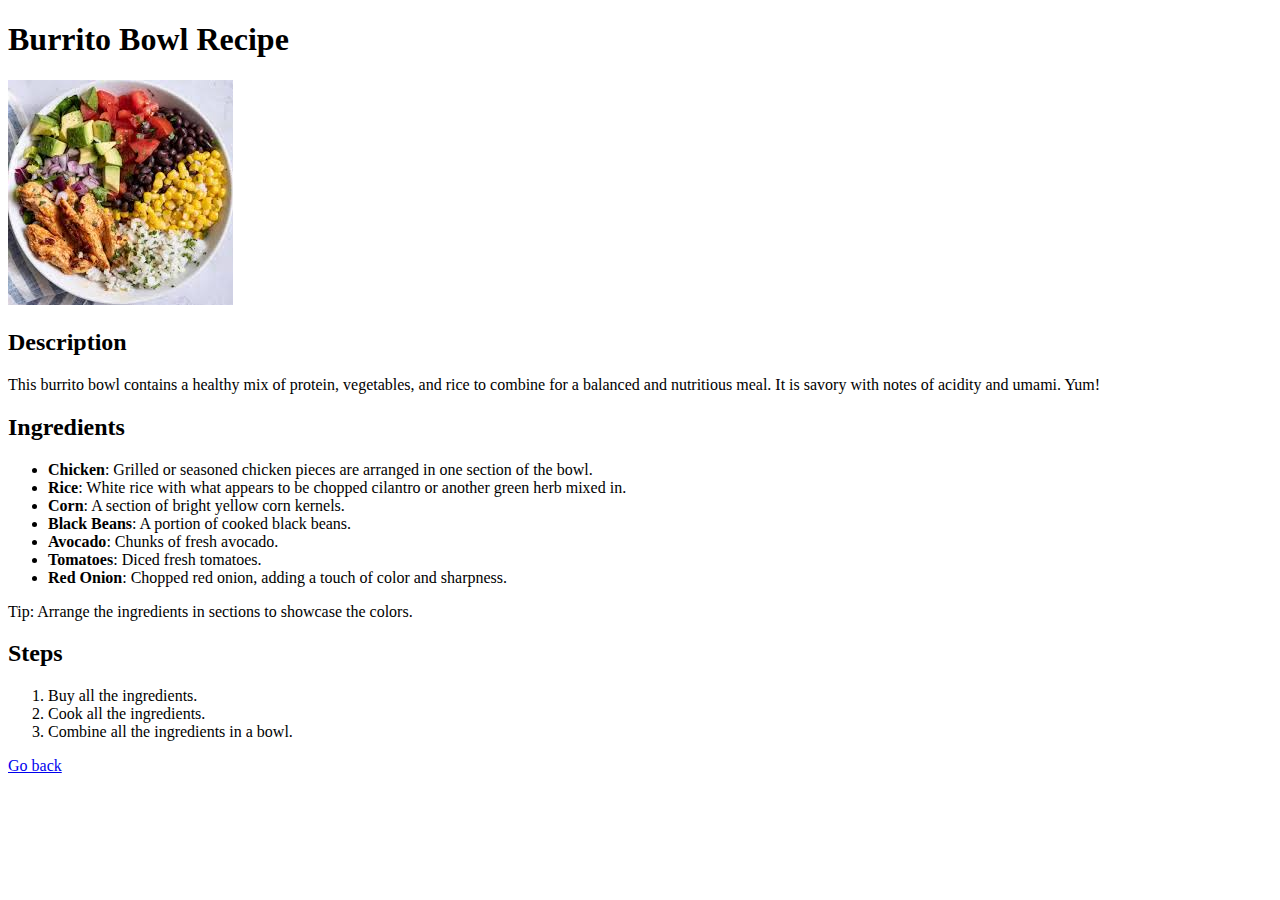
==== recipes/burrito-bowl.html @ 83591e8d "Adding README.md, index.html, and all recipes with images" ====
<!DOCTYPE html>
<html lang="en">
<head>
    <meta charset="UTF-8">
    <meta name="viewport" content="width=device-width, initial-scale=1.0">
    <title>Burrito Bowl Recipe</title>
</head>
<body>
    <h1>Burrito Bowl Recipe</h1>
    <img src="../images/burrito-bowl.jpeg" alt="Burrito Bowl">
    <h2>Description</h2>
    <p>This burrito bowl contains a healthy mix of protein, vegetables,
        and rice to combine for a balanced and nutritious meal. It is
        savory with notes of acidity and umami. Yum!
    </p>
    <h2>Ingredients</h2>
    <ul>
        <li><strong>Chicken</strong>: Grilled or seasoned chicken pieces are arranged in one section of the bowl.</li>
        <li><strong>Rice</strong>: White rice with what appears to be chopped cilantro or another green herb mixed in.</li>
        <li><strong>Corn</strong>: A section of bright yellow corn kernels.</li>
        <li><strong>Black Beans</strong>: A portion of cooked black beans.</li>
        <li><strong>Avocado</strong>: Chunks of fresh avocado.</li>
        <li><strong>Tomatoes</strong>: Diced fresh tomatoes.</li>
        <li><strong>Red Onion</strong>: Chopped red onion, adding a touch of color and sharpness.</li>
    </ul>
    <p>Tip: Arrange the ingredients in sections to showcase the colors.</p>
    <h2>Steps</h2>
    <ol>
        <li>Buy all the ingredients.</li>
        <li>Cook all the ingredients.</li>
        <li>Combine all the ingredients in a bowl.</li>
    </ol>
    <a href="../index.html">Go back</a>
</body>
</html>
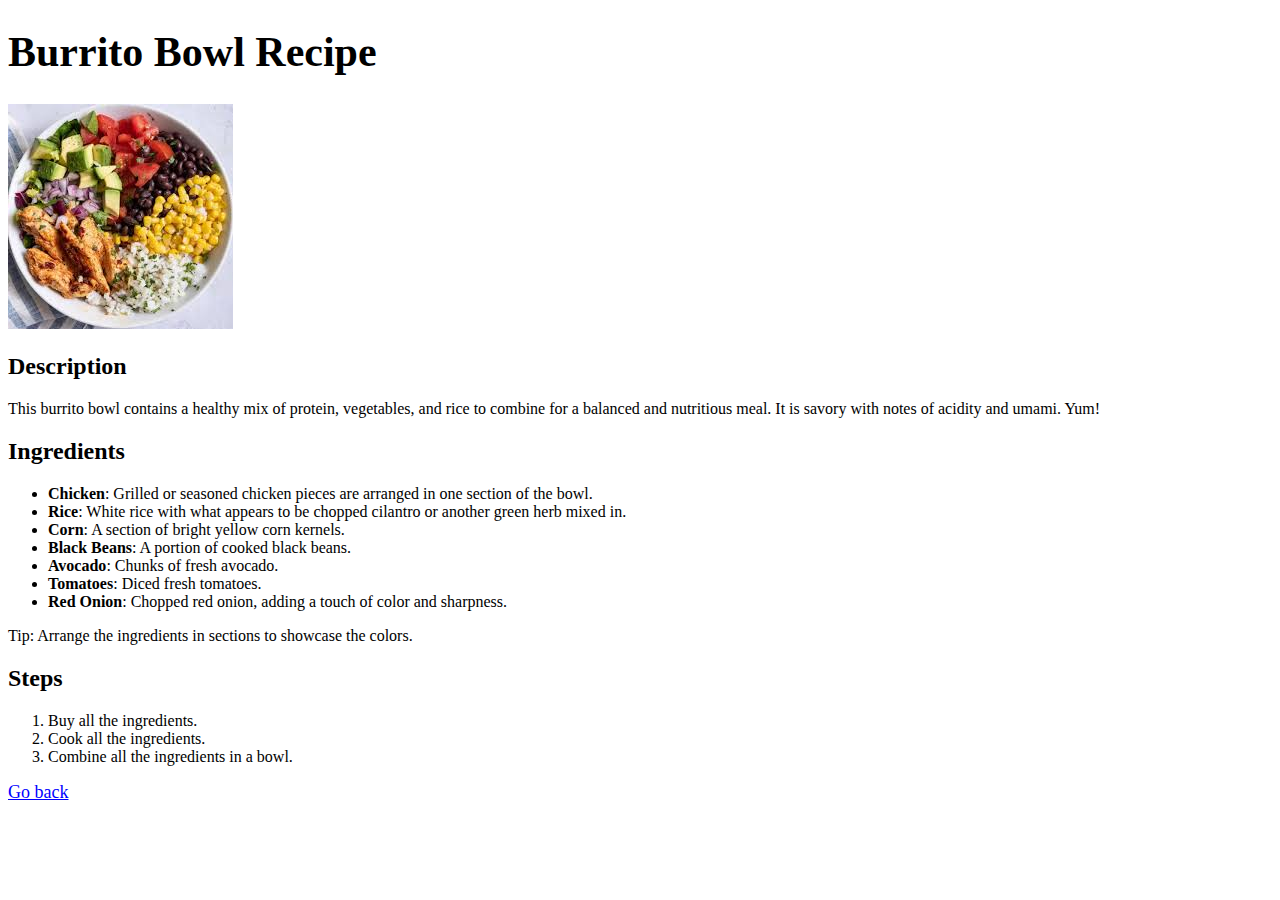
==== commit fc643aa5: "Removed color, return to cleaner look" ====
--- a/recipes/burrito-bowl.html
+++ b/recipes/burrito-bowl.html
@@ -4,9 +4,10 @@
     <meta charset="UTF-8">
     <meta name="viewport" content="width=device-width, initial-scale=1.0">
     <title>Burrito Bowl Recipe</title>
+    <link rel="stylesheet" href="../styles.css">
 </head>
 <body>
-    <h1>Burrito Bowl Recipe</h1>
+    <h1 class="header">Burrito Bowl Recipe</h1>
     <img src="../images/burrito-bowl.jpeg" alt="Burrito Bowl">
     <h2>Description</h2>
     <p>This burrito bowl contains a healthy mix of protein, vegetables,
@@ -30,6 +31,6 @@
         <li>Cook all the ingredients.</li>
         <li>Combine all the ingredients in a bowl.</li>
     </ol>
-    <a href="../index.html">Go back</a>
+    <a class="button" href="../index.html">Go back</a>
 </body>
 </html>--- a/styles.css
+++ b/styles.css
@@ -0,0 +1,22 @@
+ .header {
+    font-size: 42px;
+    font-family: Cochin, "Times New Roman", serif;
+    color: black;
+ }
+
+ div {
+    color: black;
+    font-size: 24px;
+    font-family: Cochin, "Times New Roman", serif;
+ }
+
+ body {
+    color: black;
+    font-family: Cochin, "Times New Roman", serif;
+ }
+ 
+ .button {
+    font-size: 18px;
+    font-family: Cochin, "Times New Roman", serif;
+    color: blue;
+ }